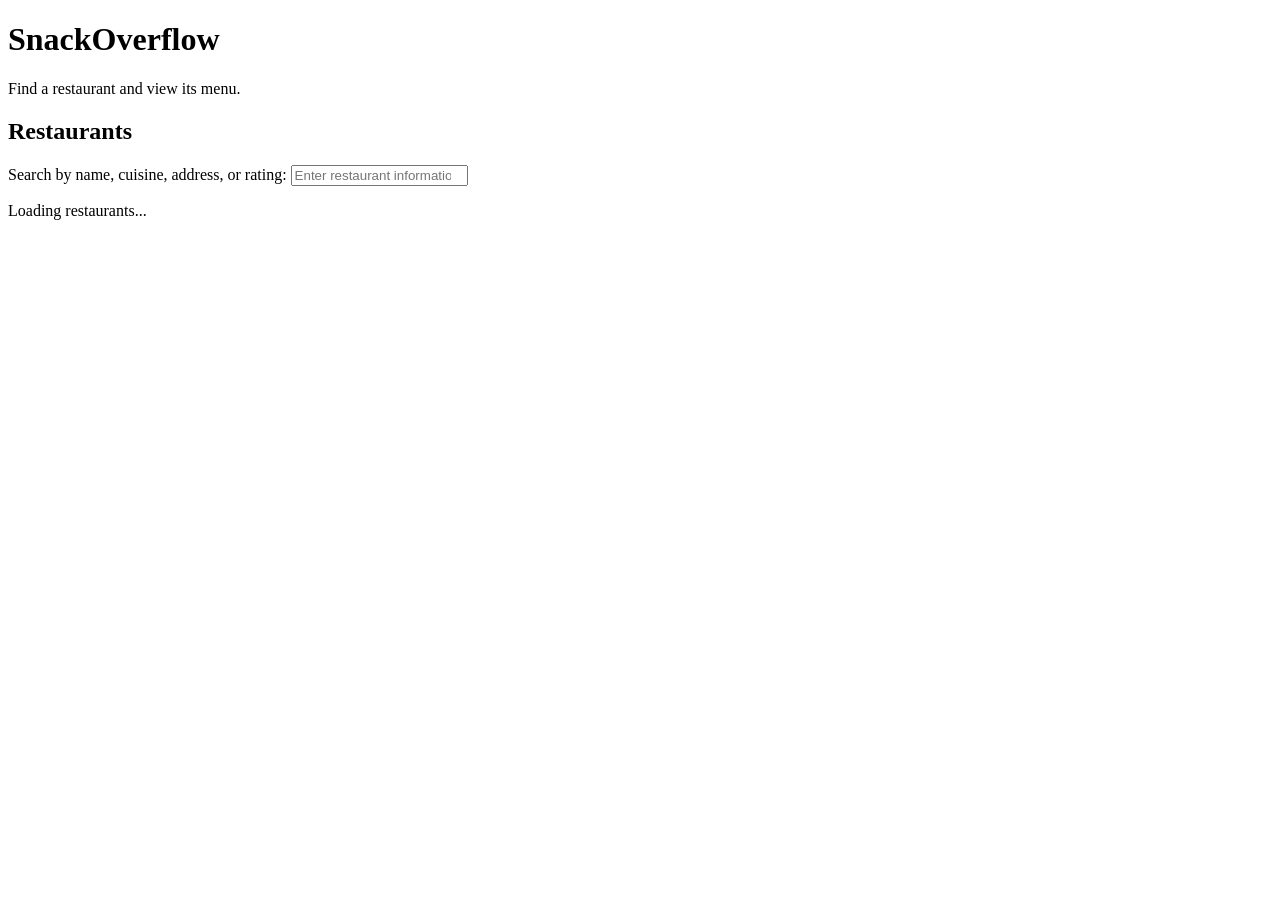
==== app/frontend/index.html @ ddd862fb "Add customer frontend" ====
<!doctype html>
<html lang="en">
  <head>
    <meta charset="utf-8" />
    <meta name="viewport" content="width=device-width, initial-scale=1" />
    <title>SnackOverflow</title>
    <script src="/app.js" defer></script>
  </head>
  <body>
    <header>
      <h1>SnackOverflow</h1>
      <p>Find a restaurant and view its menu.</p>
    </header>

    <main>
      <section aria-labelledby="restaurants-heading">
        <h2 id="restaurants-heading">Restaurants <span id="result-count"></span></h2>
        <p>
          <label for="search-input">Search by name, cuisine, address, or rating:</label>
          <input id="search-input" type="search" placeholder="Enter restaurant information" autocomplete="off" />
        </p>
        <p id="status" role="status" aria-live="polite">Loading restaurants...</p>
        <ul id="restaurant-grid"></ul>
        <section id="menu-panel" hidden aria-live="polite"></section>
      </section>
    </main>
  </body>
</html>
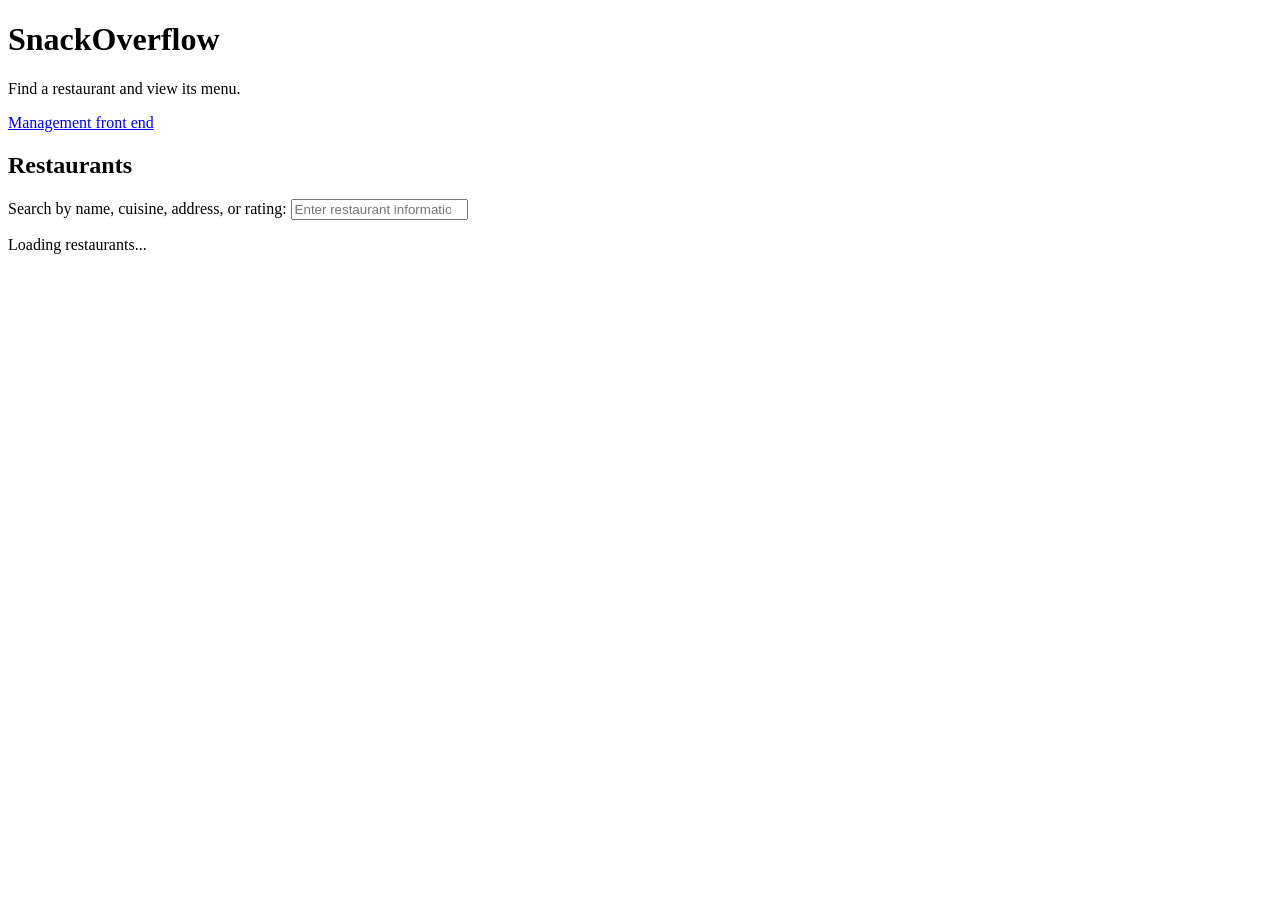
==== commit a5f4d782: "Add restaurant management frontend Co-authored-by: Copilot <223556219+Copilot@users.noreply.github.c" ====
--- a/app/frontend/index.html
+++ b/app/frontend/index.html
@@ -10,6 +10,7 @@
     <header>
       <h1>SnackOverflow</h1>
       <p>Find a restaurant and view its menu.</p>
+      <p><a href="/management">Management front end</a></p>
     </header>
 
     <main>
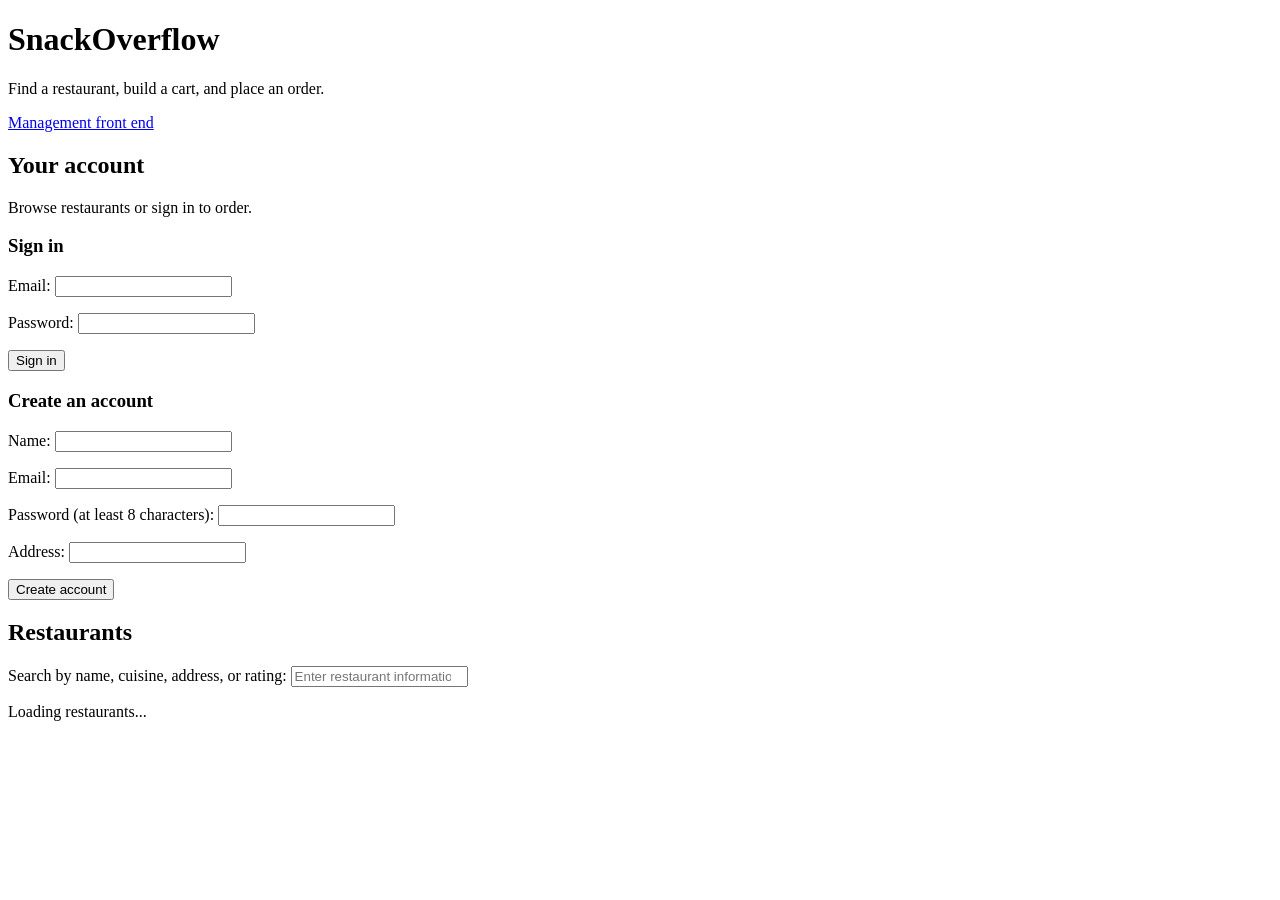
==== commit 6dbf97da: "Integrate customer API into frontend Co-authored-by: Copilot <223556219+Copilot@users.noreply.github" ====
--- a/app/frontend/index.html
+++ b/app/frontend/index.html
@@ -9,11 +9,75 @@
   <body>
     <header>
       <h1>SnackOverflow</h1>
-      <p>Find a restaurant and view its menu.</p>
+      <p>Find a restaurant, build a cart, and place an order.</p>
       <p><a href="/management">Management front end</a></p>
     </header>
 
     <main>
+      <section aria-labelledby="account-heading">
+        <h2 id="account-heading">Your account</h2>
+        <p id="account-status" role="status" aria-live="polite">
+          Browse restaurants or sign in to order.
+        </p>
+
+        <div id="auth-forms">
+          <form id="login-form">
+            <h3>Sign in</h3>
+            <p>
+              <label for="login-email">Email:</label>
+              <input id="login-email" name="email" type="email" autocomplete="username" required />
+            </p>
+            <p>
+              <label for="login-password">Password:</label>
+              <input id="login-password" name="password" type="password" autocomplete="current-password" required />
+            </p>
+            <button type="submit">Sign in</button>
+          </form>
+
+          <form id="register-form">
+            <h3>Create an account</h3>
+            <p>
+              <label for="register-name">Name:</label>
+              <input id="register-name" name="name" autocomplete="name" maxlength="100" required />
+            </p>
+            <p>
+              <label for="register-email">Email:</label>
+              <input id="register-email" name="email" type="email" autocomplete="email" maxlength="254" required />
+            </p>
+            <p>
+              <label for="register-password">Password (at least 8 characters):</label>
+              <input id="register-password" name="password" type="password" autocomplete="new-password" minlength="8" maxlength="128" required />
+            </p>
+            <p>
+              <label for="register-address">Address:</label>
+              <input id="register-address" name="address" autocomplete="street-address" maxlength="250" required />
+            </p>
+            <button type="submit">Create account</button>
+          </form>
+        </div>
+
+        <section id="signed-in-panel" hidden aria-labelledby="profile-heading">
+          <h3 id="profile-heading">Profile</h3>
+          <form id="profile-form">
+            <p>
+              <label for="profile-name">Name:</label>
+              <input id="profile-name" name="name" maxlength="100" required />
+            </p>
+            <p>
+              <label for="profile-email">Email:</label>
+              <input id="profile-email" name="email" type="email" maxlength="254" required />
+            </p>
+            <p>
+              <label for="profile-address">Address:</label>
+              <input id="profile-address" name="address" maxlength="250" required />
+            </p>
+            <button type="submit">Save profile</button>
+          </form>
+          <button id="logout-button" type="button">Sign out</button>
+          <button id="deactivate-button" type="button">Deactivate account</button>
+        </section>
+      </section>
+
       <section aria-labelledby="restaurants-heading">
         <h2 id="restaurants-heading">Restaurants <span id="result-count"></span></h2>
         <p>
@@ -24,6 +88,22 @@
         <ul id="restaurant-grid"></ul>
         <section id="menu-panel" hidden aria-live="polite"></section>
       </section>
+
+      <section id="cart-section" hidden aria-labelledby="cart-heading">
+        <h2 id="cart-heading">Your cart</h2>
+        <p id="cart-status" role="status" aria-live="polite"></p>
+        <ul id="cart-items"></ul>
+        <p id="cart-total"></p>
+        <button id="checkout-button" type="button">Place order</button>
+        <button id="clear-cart-button" type="button">Clear cart</button>
+      </section>
+
+      <section id="orders-section" hidden aria-labelledby="orders-heading">
+        <h2 id="orders-heading">Your orders</h2>
+        <p id="orders-status" role="status" aria-live="polite"></p>
+        <ul id="orders-list"></ul>
+        <section id="order-detail" hidden aria-live="polite"></section>
+      </section>
     </main>
   </body>
 </html>
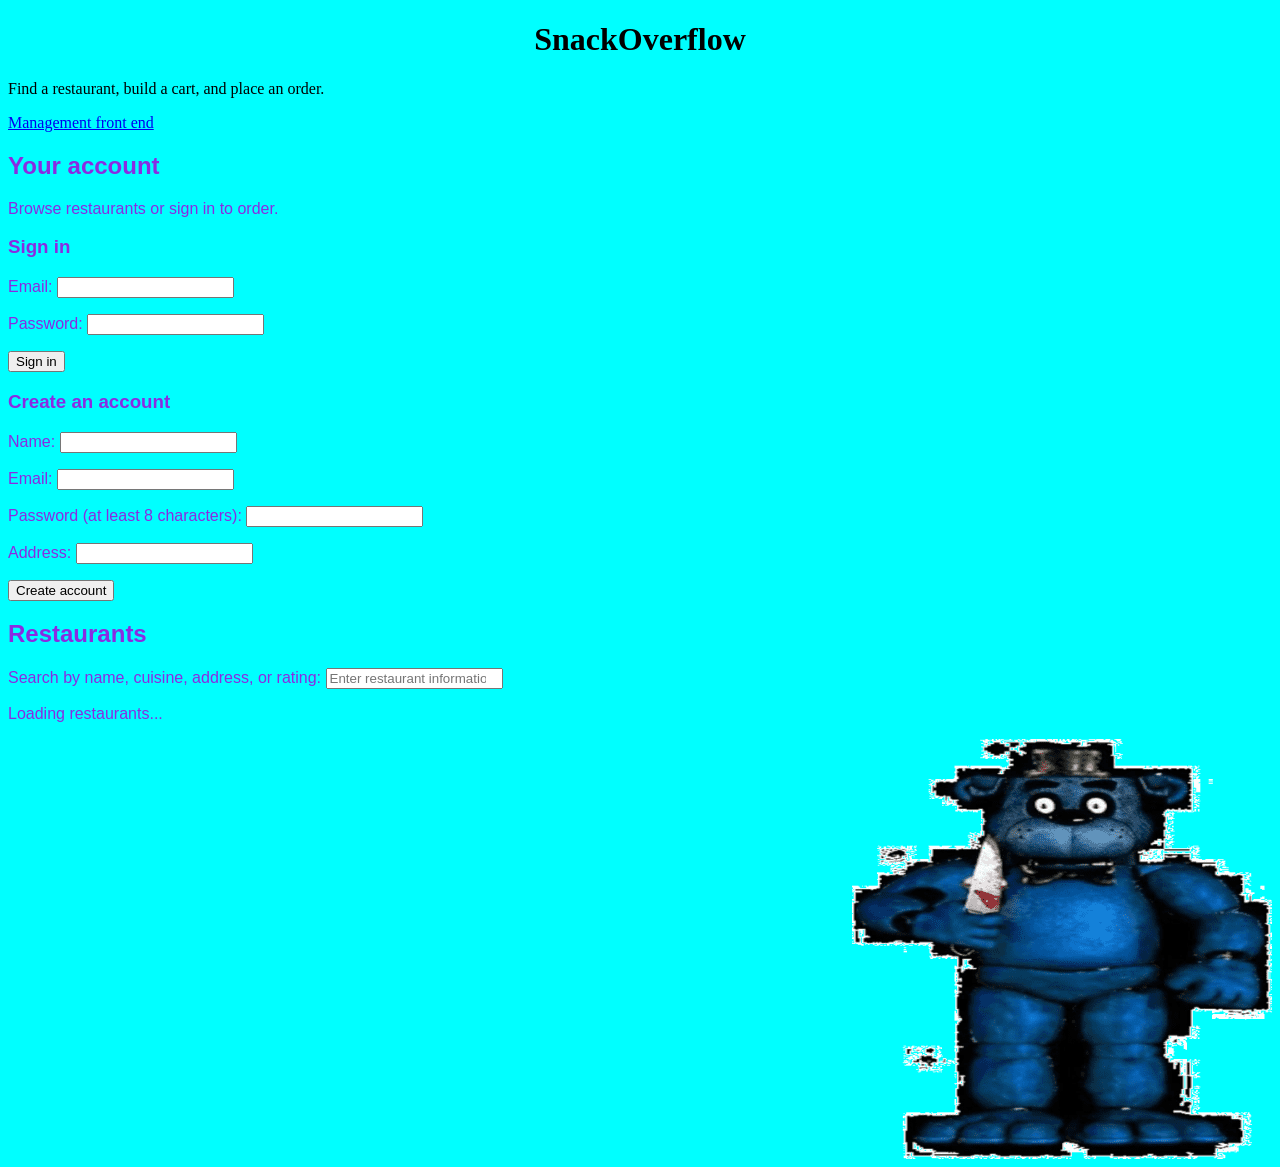
==== commit c69651de: "new css plus some other stuff" ====
--- a/app/frontend/index.html
+++ b/app/frontend/index.html
@@ -5,6 +5,7 @@
     <meta name="viewport" content="width=device-width, initial-scale=1" />
     <title>SnackOverflow</title>
     <script src="/app.js" defer></script>
+    <link rel="stylesheet" href="index.css">
   </head>
   <body>
     <header>
@@ -104,6 +105,10 @@
         <ul id="orders-list"></ul>
         <section id="order-detail" hidden aria-live="polite"></section>
       </section>
+
+      <div id="bear">
+      <img src="bear5.png" alt="bear5">
+      </div>
     </main>
   </body>
 </html>
--- a/app/frontend/index.css
+++ b/app/frontend/index.css
@@ -0,0 +1,17 @@
+body {
+    background-color:  cyan;
+}
+main {
+    font-family: 'Gill Sans', 'Gill Sans MT', Calibri, 'Trebuchet MS', sans-serif;
+    color: blueviolet;
+}
+h1{
+    display: flex;
+  justify-content: center;
+  align-items: center;
+}
+#bear{
+    display: flex;
+  justify-content: flex-end;
+  align-items:end;
+}
